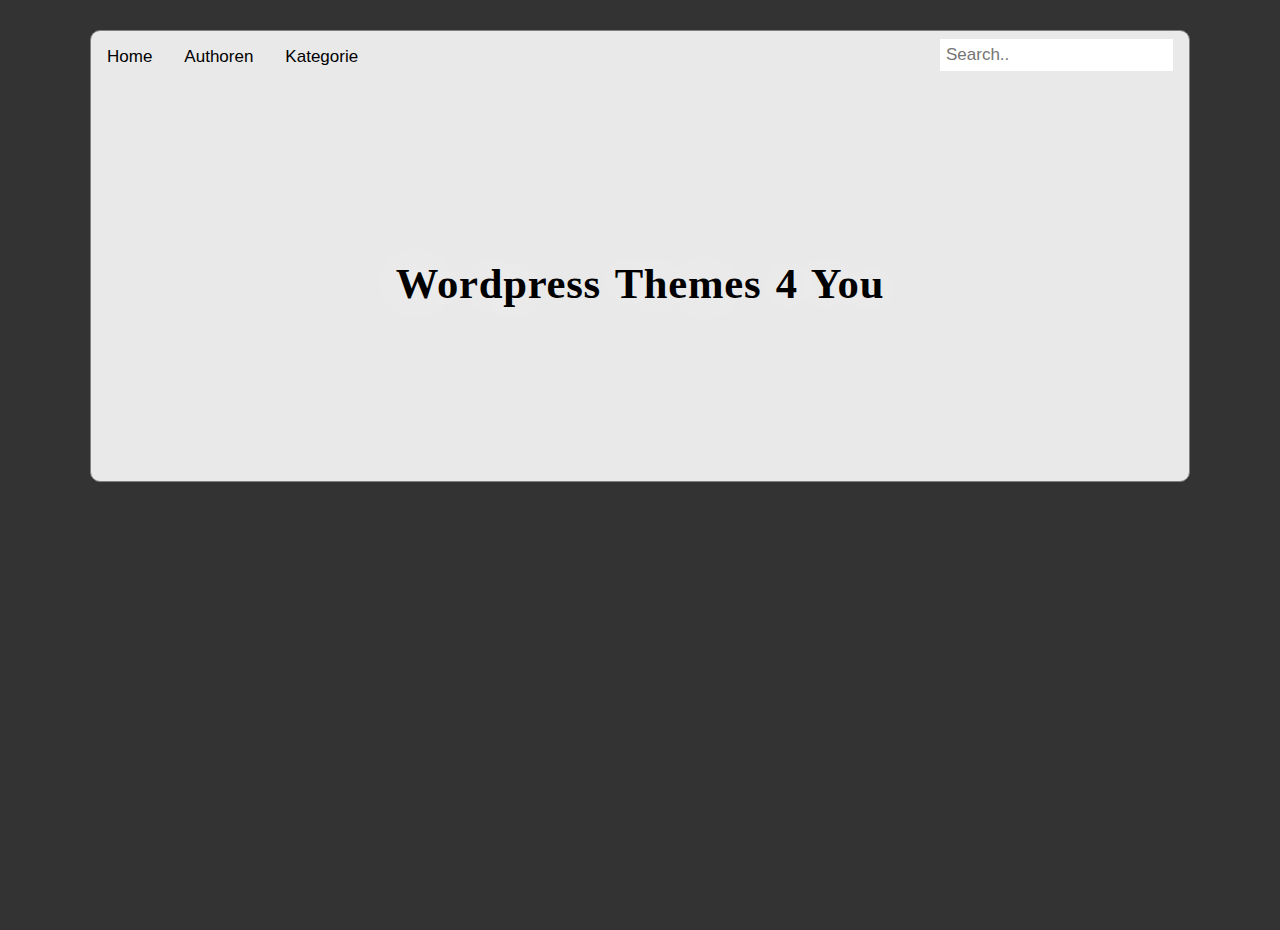
==== indexGood.html @ dc310b7c "repair and font" ====
<!DOCTYPE html>
<html lang="de" dir="ltr">
  <head>
    <meta charset="utf-8">
    <meta name="viewport" content="width=device-width, initial-scale=1.0">
    <title>Themes 4 You</title>
    <link rel="stylesheet" href="style.css">
    <style type="text/css">
      body, html {height: 100%}
      body{
        background:#333;
        margin:30px;
      }
      div{
        width:90%;
        height:50%;
        margin:0 auto;
        background:url(https://www.xda-developers.com/files/2018/11/samsung-themes.png) 50% 50% no-repeat;
        background-size:100%;
        border:1px solid gray;
        border-radius: 10px;
      }
      h1{
        font-size:32pt;
        line-height:14pt;
        font-family:'Gloria Hallelujah';
        letter-spacing:0.2mm;
        word-spacing:0.8mm;
        color:black;
      }
    </style>
    <div class="topnav">
      <a class="active" href="#home">Home</a>
      <a href="#author">Authoren</a>
      <a href="#categorie">Kategorie</a>
      <input type="text" placeholder="Search..">
    </div>

    </head>
    <body>
      <header>
        <h1>Wordpress Themes 4 You</h1>
      </header>
  </body>
</html>
---- style.css ----
*{
  box-sizing: border-border-box;
}

html{
  font-family: "Helvetica Neue",Helvetica,Arial,sans-serif;
  line-height: 1.4;
  color: #333333;
}

.topnav {
    overflow: hidden;
    background-color: #e9e9e9;
}

.topnav a {
    float: left;
    display: block;
    color: black;
    text-align: center;
    padding: 14px 16px;
    text-decoration: none;
    font-size: 17px;
}

.topnav a:hover {
    background-color: #ddd;
    color: black;
}

.topnav a.active {
    background-color: ;
    color: black;
}

.topnav input[type=text] {
    float: right;
    padding: 6px;
    border: none;
    margin-top: 8px;
    margin-right: 16px;
    font-size: 17px;
}

@media screen and (max-width: 600px) {
    .topnav a, .topnav input[type=text] {
        float: none;
        display: block;
        text-align: left;
        width: 100%;
        margin: 0;
        padding: 14px;
    }
    .topnav input[type=text] {
        border: 1px solid #ccc;
    }
}

h1 {
  text-align: center;
  margin-top: -17%;
  margin-right: auto;
  text-shadow: 0 0 50px white;
}
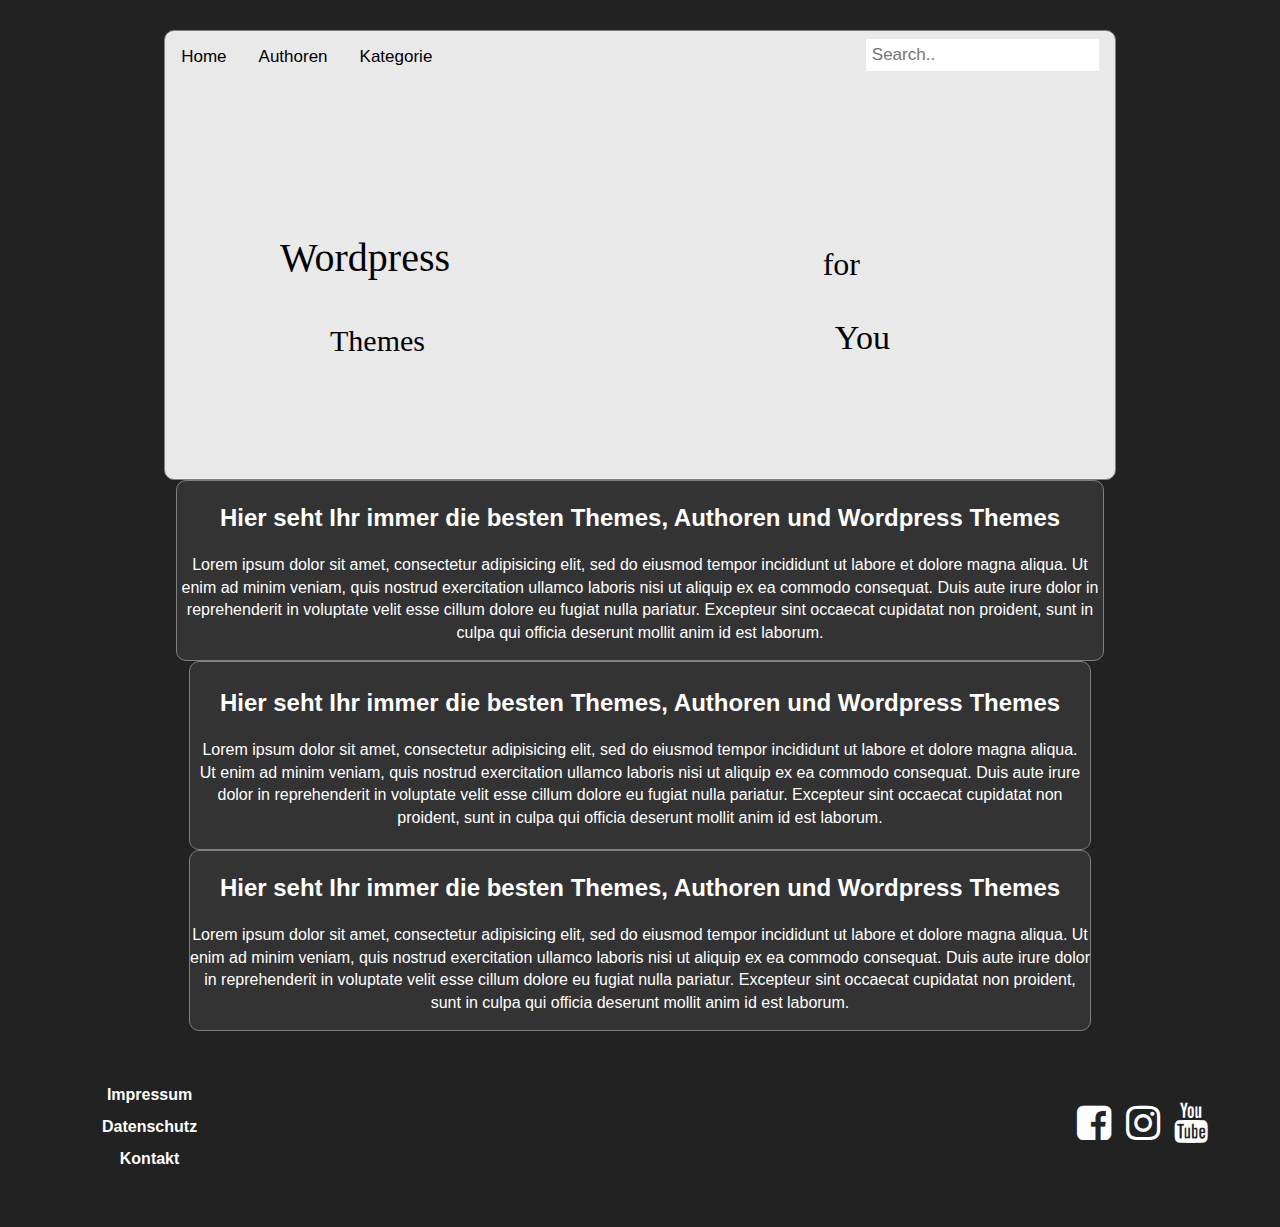
==== commit a4d61150: "add Stuff" ====
--- a/indexGood.html
+++ b/indexGood.html
@@ -4,15 +4,19 @@
     <meta charset="utf-8">
     <meta name="viewport" content="width=device-width, initial-scale=1.0">
     <title>Themes 4 You</title>
+    <link rel="stylesheet" href="font/icons.css">
+    <link href="https://fonts.googleapis.com/css?family=Open+Sans:400,700" rel="stylesheet">
     <link rel="stylesheet" href="style.css">
+    <script src="menu.js" defer>
+    </script>
     <style type="text/css">
       body, html {height: 100%}
       body{
-        background:#333;
+        background:#222;
         margin:30px;
       }
       div{
-        width:90%;
+        width:78%;
         height:50%;
         margin:0 auto;
         background:url(https://www.xda-developers.com/files/2018/11/samsung-themes.png) 50% 50% no-repeat;
@@ -35,11 +39,63 @@
       <a href="#categorie">Kategorie</a>
       <input type="text" placeholder="Search..">
     </div>
-
+      <p id="wordp1" href="#">Wordpress</p>
+      <p id="wordp2" href="#">Themes</p>
+      <p id="wordp3" href="#">for</p>
+      <p id="wordp4" href="#">You</p>
     </head>
     <body>
       <header>
-        <h1>Wordpress Themes 4 You</h1>
+        <!-- <p>Hier seht Ihr immer die besten Themes, Authoren und Wordpress Themes</p> -->
       </header>
+      <article class="">
+        <div class="theone">
+          <h2>Hier seht Ihr immer die besten Themes, Authoren und Wordpress Themes</h2>
+          <p>Lorem ipsum dolor sit amet, consectetur adipisicing elit, sed do eiusmod tempor incididunt ut labore et dolore magna aliqua. Ut enim ad minim veniam, quis nostrud exercitation ullamco laboris nisi ut aliquip ex ea commodo consequat. Duis aute irure dolor in reprehenderit in voluptate velit esse cillum dolore eu fugiat nulla pariatur. Excepteur sint occaecat cupidatat non proident, sunt in culpa qui officia deserunt mollit anim id est laborum.</p>
+        </div>
+        <div class="theth">
+          <h2>Hier seht Ihr immer die besten Themes, Authoren und Wordpress Themes</h2>
+          <p>Lorem ipsum dolor sit amet, consectetur adipisicing elit, sed do eiusmod tempor incididunt ut labore et dolore magna aliqua. Ut enim ad minim veniam, quis nostrud exercitation ullamco laboris nisi ut aliquip ex ea commodo consequat. Duis aute irure dolor in reprehenderit in voluptate velit esse cillum dolore eu fugiat nulla pariatur. Excepteur sint occaecat cupidatat non proident, sunt in culpa qui officia deserunt mollit anim id est laborum.</p>
+        </div>
+        <div class="thef">
+          <h2>Hier seht Ihr immer die besten Themes, Authoren und Wordpress Themes</h2>
+          <p>Lorem ipsum dolor sit amet, consectetur adipisicing elit, sed do eiusmod tempor incididunt ut labore et dolore magna aliqua. Ut enim ad minim veniam, quis nostrud exercitation ullamco laboris nisi ut aliquip ex ea commodo consequat. Duis aute irure dolor in reprehenderit in voluptate velit esse cillum dolore eu fugiat nulla pariatur. Excepteur sint occaecat cupidatat non proident, sunt in culpa qui officia deserunt mollit anim id est laborum.</p>
+        </div>
+      </article>
+        <!-- <div class="thetwo">
+          <h3>Popular</h3>
+          <p>Lorem ipsum dolor sit amet, consectetur adipisicing elit, sed do eiusmod tempor incididunt ut labore et dolore magna aliqua. Ut enim ad minim veniam, quis nostrud exercitation ullamco laboris nisi ut aliquip ex ea commodo consequat. Duis aute irure dolor in reprehenderit in voluptate velit esse cillum dolore eu fugiat nulla pariatur. Excepteur sint occaecat cupidatat non proident, sunt in culpa qui officia deserunt mollit anim id est laborum.</p>
+        </div> -->
+    <footer id="footer">
+      <nav id="fotter-nav">
+        <ul>
+          <li>
+            <a href="#">Impressum</a>
+          </li>
+          <li>
+            <a href="#">Datenschutz</a>
+          </li>
+          <li>
+            <a href="#">Kontakt</a>
+          </li>
+        </ul>
+      </nav>
+      <nav id="social-nav">
+        <ul>
+          <li class="icon-facebook">
+            <a href="http://facebook.com"
+                target="_blank"></a>
+          </li>
+          <li class="icon-instagram">
+            <a href="https://instagram.com/aylin"
+                target="_blank"></a>
+          </li>
+          <li class="icon-youtube">
+            <a href="https://youtube.com"
+                target="_blank"></a>
+          </li>
+        </ul>
+      </nav>
+    </footer>
   </body>
 </html>
--- a/font/icons.css
+++ b/font/icons.css
@@ -0,0 +1,41 @@
+@font-face {
+  font-family: 'icomoon';
+  src:  url('icomoon.eot?9084mo');
+  src:  url('icomoon.eot?9084mo#iefix') format('embedded-opentype'),
+    url('icomoon.ttf?9084mo') format('truetype'),
+    url('icomoon.woff?9084mo') format('woff'),
+    url('icomoon.svg?9084mo#icomoon') format('svg');
+  font-weight: normal;
+  font-style: normal;
+}
+
+[class^="icon-"], [class*=" icon-"] {
+  /* use !important to prevent issues with browser extensions that change fonts */
+  font-family: 'icomoon' !important;
+  speak: none;
+  font-style: normal;
+  font-weight: normal;
+  font-variant: normal;
+  text-transform: none;
+  line-height: 1;
+
+  /* Better Font Rendering =========== */
+  -webkit-font-smoothing: antialiased;
+  -moz-osx-font-smoothing: grayscale;
+}
+
+.icon-youtube a:before {
+  content: "\e900";
+}
+.icon-instagram a:before {
+  content: "\e901";
+}
+.icon-facebook a:before {
+  content: "\e902";
+}
+.icon-search a:before {
+  content: "\e903";
+}
+.icon-menua a:before {
+  content: "\e904";
+}
--- a/style.css
+++ b/style.css
@@ -1,5 +1,5 @@
 *{
-  box-sizing: border-border-box;
+  box-sizing: border-box;
 }
 
 html{
@@ -42,7 +42,7 @@
     font-size: 17px;
 }
 
-@media screen and (max-width: 600px) {
+@media screen and (max-width: 600px),(min-width: 50px;) {
     .topnav a, .topnav input[type=text] {
         float: none;
         display: block;
@@ -56,9 +56,192 @@
     }
 }
 
-h1 {
-  text-align: center;
-  margin-top: -17%;
-  margin-right: auto;
-  text-shadow: 0 0 50px white;
-}
+.theone{
+  text-align: center;
+  /* margin-top: -17%;
+  margin-right: auto;
+  text-shadow: 0 0 50px white;
+  font-size: 14px; */
+  background: none;
+  border-radius: 10px;
+  width:76%;
+  height:220%;
+  color: white;
+  background:#333;
+  transition: transparent 70%;
+}
+
+.thetwo{
+  text-align: center;
+  /* margin-top: -17%;
+  margin-right: auto;
+  text-shadow: 0 0 50px white;
+  font-size: 14px; */
+  background: none;
+  border-radius: 10px;
+  width:75%;
+  height:50%;
+  color: white;
+}
+
+.theth{
+  text-align: center;
+  /* margin-top: -17%;
+  margin-right: auto;
+  text-shadow: 0 0 50px white;
+  font-size: 14px; */
+  background: none;
+  border-radius: 10px;
+  width:74%;
+  height:220%;
+  color: white;
+  background-color: black;
+  background:#333;
+  padding: 4px;
+}
+
+.thef{
+  text-align: center;
+  /* margin-top: -17%;
+  margin-right: auto;
+  text-shadow: 0 0 50px white;
+  font-size: 14px; */
+  background: none;
+  border-radius: 10px;
+  width:74%;
+  height:220%;
+  color: white;
+  background-color: black;
+  background:#333;
+}
+
+#wordp1{
+  text-align: center;
+  /* margin-top: -7%;
+  margin-right: auto; */
+  position: absolute;
+  top: 190px;
+  left: 280px;
+  text-shadow: 0 0 50px white;
+  font-family: 'Gloria Hallelujah', cursive;
+  color: black;
+  font-size: 40px;
+}
+
+#wordp2{
+  text-align: center;
+  /* margin-top: -7%;
+  margin-right: auto; */
+  position: absolute;
+  top: 290px;
+  left: 330px;
+  text-shadow: 0 0 50px white;
+  font-family: 'Gloria Hallelujah', cursive;
+  color: black;
+  font-size: 30px;
+}
+
+#wordp3{
+  text-align: center;
+  /* margin-top: -7%;
+  margin-right: auto; */
+  position: absolute;
+  top: 210px;
+  right: 420px;
+  text-shadow: 0 0 50px white;
+  font-family: 'Gloria Hallelujah', cursive;
+  color: black;
+  font-size: 32px;
+}
+
+#wordp4{
+  text-align: center;
+  /* margin-top: -7%;
+  margin-right: auto; */
+  position: absolute;
+  top: 280px;
+  right: 390px;
+  text-shadow: 0 0 50px white;
+  font-family: 'Gloria Hallelujah', cursive;
+  color: black;
+  font-size: 34px;
+}
+
+@media (min-width: 178em) {
+  article {
+    display: grid;
+    grid-template-columns: repeat(3, 1fr);
+  }
+}
+
+/* #navigation{
+  display: none;
+  opacity: 0;
+} */
+
+#navigation.show{
+  display: block;
+  text-align: center;
+  background: #fff;
+  width: 100%;
+  height: 100vh;
+  position: absolute;
+  z-index: 98;
+  left: 0;
+  opacity: 1;
+}
+
+#social-nav li{
+  list-style: none;
+  display: inline-block;
+  font-size: 40px;
+  margin-right: 10px;
+}
+
+#footer ul{
+  list-style: none;
+  text-align: center;
+  font-weight: bold;
+  line-height: 2rem;
+  padding-bottom: 4px;
+}
+
+#footer a{
+  color: white;
+  text-decoration: none;
+}
+
+#footer{
+  padding: 2rem;
+}
+
+#footer-nav li{
+  padding: .5rem;
+}
+
+#social-nav a:hover{
+  color: #828282;
+  transition: 2s;
+}
+
+@media (min-width: 48em){
+  /* .row{
+    display: flex;
+    flex-wrap: wrap;
+    max-width: 800px;
+    margin: auto;
+  }
+  .card{
+    width: 48%;
+    margin: 1%;
+  } */
+  #footer {
+    display: flex;
+    justify-content: space-between;
+    align-items: center;
+  }
+  #footer-nav ul{
+    display: flex;
+    margin-left: 3rem;
+  }
+}
